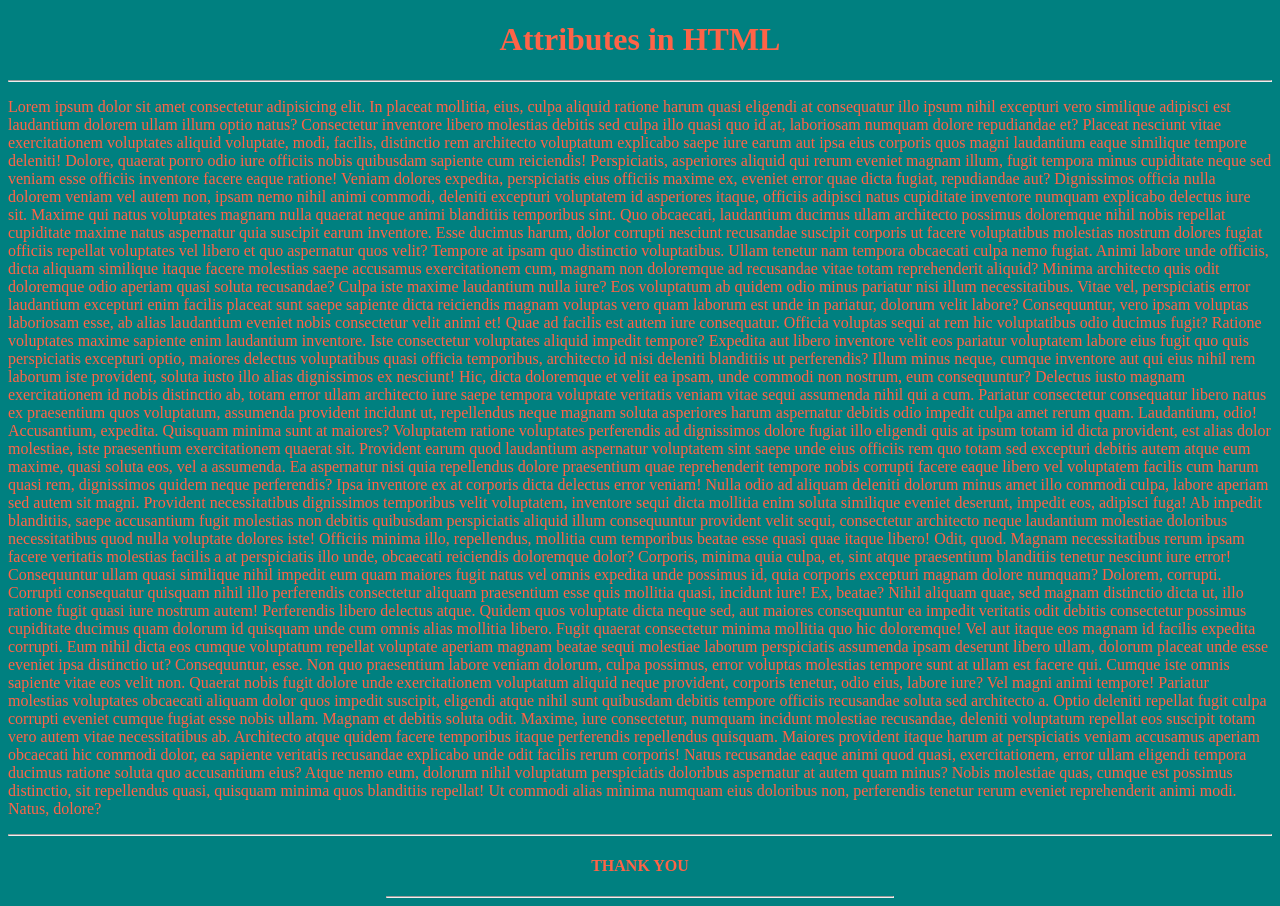
==== html/attributes.html @ 57ffcf21 "add attributes.html and remove index.html" ====
<!DOCTYPE html>
<html lang="en">
<head>
    <meta charset="UTF-8">
    <meta name="viewport" content="width=device-width, initial-scale=1.0">
    <title>Attributes in HTML</title>
</head>
<body style="background-color: teal;color: tomato;">
    <h1 contenteditable="true" style="text-align: center;">Attributes in HTML</h1>
    <hr>
    <p>Lorem ipsum dolor sit amet consectetur adipisicing elit. In placeat mollitia, eius, culpa aliquid ratione harum quasi eligendi at consequatur illo ipsum nihil excepturi vero similique adipisci est laudantium dolorem ullam illum optio natus? Consectetur inventore libero molestias debitis sed culpa illo quasi quo id at, laboriosam numquam dolore repudiandae et? Placeat nesciunt vitae exercitationem voluptates aliquid voluptate, modi, facilis, distinctio rem architecto voluptatum explicabo saepe iure earum aut ipsa eius corporis quos magni laudantium eaque similique tempore deleniti! Dolore, quaerat porro odio iure officiis nobis quibusdam sapiente cum reiciendis! Perspiciatis, asperiores aliquid qui rerum eveniet magnam illum, fugit tempora minus cupiditate neque sed veniam esse officiis inventore facere eaque ratione! Veniam dolores expedita, perspiciatis eius officiis maxime ex, eveniet error quae dicta fugiat, repudiandae aut? Dignissimos officia nulla dolorem veniam vel autem non, ipsam nemo nihil animi commodi, deleniti excepturi voluptatem id asperiores itaque, officiis adipisci natus cupiditate inventore numquam explicabo delectus iure sit. Maxime qui natus voluptates magnam nulla quaerat neque animi blanditiis temporibus sint. Quo obcaecati, laudantium ducimus ullam architecto possimus doloremque nihil nobis repellat cupiditate maxime natus aspernatur quia suscipit earum inventore. Esse ducimus harum, dolor corrupti nesciunt recusandae suscipit corporis ut facere voluptatibus molestias nostrum dolores fugiat officiis repellat voluptates vel libero et quo aspernatur quos velit? Tempore at ipsam quo distinctio voluptatibus. Ullam tenetur nam tempora obcaecati culpa nemo fugiat. Animi labore unde officiis, dicta aliquam similique itaque facere molestias saepe accusamus exercitationem cum, magnam non doloremque ad recusandae vitae totam reprehenderit aliquid? Minima architecto quis odit doloremque odio aperiam quasi soluta recusandae? Culpa iste maxime laudantium nulla iure? Eos voluptatum ab quidem odio minus pariatur nisi illum necessitatibus. Vitae vel, perspiciatis error laudantium excepturi enim facilis placeat sunt saepe sapiente dicta reiciendis magnam voluptas vero quam laborum est unde in pariatur, dolorum velit labore? Consequuntur, vero ipsam voluptas laboriosam esse, ab alias laudantium eveniet nobis consectetur velit animi et! Quae ad facilis est autem iure consequatur. Officia voluptas sequi at rem hic voluptatibus odio ducimus fugit? Ratione voluptates maxime sapiente enim laudantium inventore. Iste consectetur voluptates aliquid impedit tempore? Expedita aut libero inventore velit eos pariatur voluptatem labore eius fugit quo quis perspiciatis excepturi optio, maiores delectus voluptatibus quasi officia temporibus, architecto id nisi deleniti blanditiis ut perferendis? Illum minus neque, cumque inventore aut qui eius nihil rem laborum iste provident, soluta iusto illo alias dignissimos ex nesciunt! Hic, dicta doloremque et velit ea ipsam, unde commodi non nostrum, eum consequuntur? Delectus iusto magnam exercitationem id nobis distinctio ab, totam error ullam architecto iure saepe tempora voluptate veritatis veniam vitae sequi assumenda nihil qui a cum. Pariatur consectetur consequatur libero natus ex praesentium quos voluptatum, assumenda provident incidunt ut, repellendus neque magnam soluta asperiores harum aspernatur debitis odio impedit culpa amet rerum quam. Laudantium, odio! Accusantium, expedita. Quisquam minima sunt at maiores? Voluptatem ratione voluptates perferendis ad dignissimos dolore fugiat illo eligendi quis at ipsum totam id dicta provident, est alias dolor molestiae, iste praesentium exercitationem quaerat sit. Provident earum quod laudantium aspernatur voluptatem sint saepe unde eius officiis rem quo totam sed excepturi debitis autem atque eum maxime, quasi soluta eos, vel a assumenda. Ea aspernatur nisi quia repellendus dolore praesentium quae reprehenderit tempore nobis corrupti facere eaque libero vel voluptatem facilis cum harum quasi rem, dignissimos quidem neque perferendis? Ipsa inventore ex at corporis dicta delectus error veniam! Nulla odio ad aliquam deleniti dolorum minus amet illo commodi culpa, labore aperiam sed autem sit magni. Provident necessitatibus dignissimos temporibus velit voluptatem, inventore sequi dicta mollitia enim soluta similique eveniet deserunt, impedit eos, adipisci fuga! Ab impedit blanditiis, saepe accusantium fugit molestias non debitis quibusdam perspiciatis aliquid illum consequuntur provident velit sequi, consectetur architecto neque laudantium molestiae doloribus necessitatibus quod nulla voluptate dolores iste! Officiis minima illo, repellendus, mollitia cum temporibus beatae esse quasi quae itaque libero! Odit, quod. Magnam necessitatibus rerum ipsam facere veritatis molestias facilis a at perspiciatis illo unde, obcaecati reiciendis doloremque dolor? Corporis, minima quia culpa, et, sint atque praesentium blanditiis tenetur nesciunt iure error! Consequuntur ullam quasi similique nihil impedit eum quam maiores fugit natus vel omnis expedita unde possimus id, quia corporis excepturi magnam dolore numquam? Dolorem, corrupti. Corrupti consequatur quisquam nihil illo perferendis consectetur aliquam praesentium esse quis mollitia quasi, incidunt iure! Ex, beatae? Nihil aliquam quae, sed magnam distinctio dicta ut, illo ratione fugit quasi iure nostrum autem! Perferendis libero delectus atque. Quidem quos voluptate dicta neque sed, aut maiores consequuntur ea impedit veritatis odit debitis consectetur possimus cupiditate ducimus quam dolorum id quisquam unde cum omnis alias mollitia libero. Fugit quaerat consectetur minima mollitia quo hic doloremque! Vel aut itaque eos magnam id facilis expedita corrupti. Eum nihil dicta eos cumque voluptatum repellat voluptate aperiam magnam beatae sequi molestiae laborum perspiciatis assumenda ipsam deserunt libero ullam, dolorum placeat unde esse eveniet ipsa distinctio ut? Consequuntur, esse. Non quo praesentium labore veniam dolorum, culpa possimus, error voluptas molestias tempore sunt at ullam est facere qui. Cumque iste omnis sapiente vitae eos velit non. Quaerat nobis fugit dolore unde exercitationem voluptatum aliquid neque provident, corporis tenetur, odio eius, labore iure? Vel magni animi tempore! Pariatur molestias voluptates obcaecati aliquam dolor quos impedit suscipit, eligendi atque nihil sunt quibusdam debitis tempore officiis recusandae soluta sed architecto a. Optio deleniti repellat fugit culpa corrupti eveniet cumque fugiat esse nobis ullam. Magnam et debitis soluta odit. Maxime, iure consectetur, numquam incidunt molestiae recusandae, deleniti voluptatum repellat eos suscipit totam vero autem vitae necessitatibus ab. Architecto atque quidem facere temporibus itaque perferendis repellendus quisquam. Maiores provident itaque harum at perspiciatis veniam accusamus aperiam obcaecati hic commodi dolor, ea sapiente veritatis recusandae explicabo unde odit facilis rerum corporis! Natus recusandae eaque animi quod quasi, exercitationem, error ullam eligendi tempora ducimus ratione soluta quo accusantium eius? Atque nemo eum, dolorum nihil voluptatum perspiciatis doloribus aspernatur at autem quam minus? Nobis molestiae quas, cumque est possimus distinctio, sit repellendus quasi, quisquam minima quos blanditiis repellat! Ut commodi alias minima numquam eius doloribus non, perferendis tenetur rerum eveniet reprehenderit animi modi. Natus, dolore?</p>
    <hr>
    <h4 style="text-align: center;">THANK YOU</h4>
    <hr style="width: 40%;">
</body>
</html>
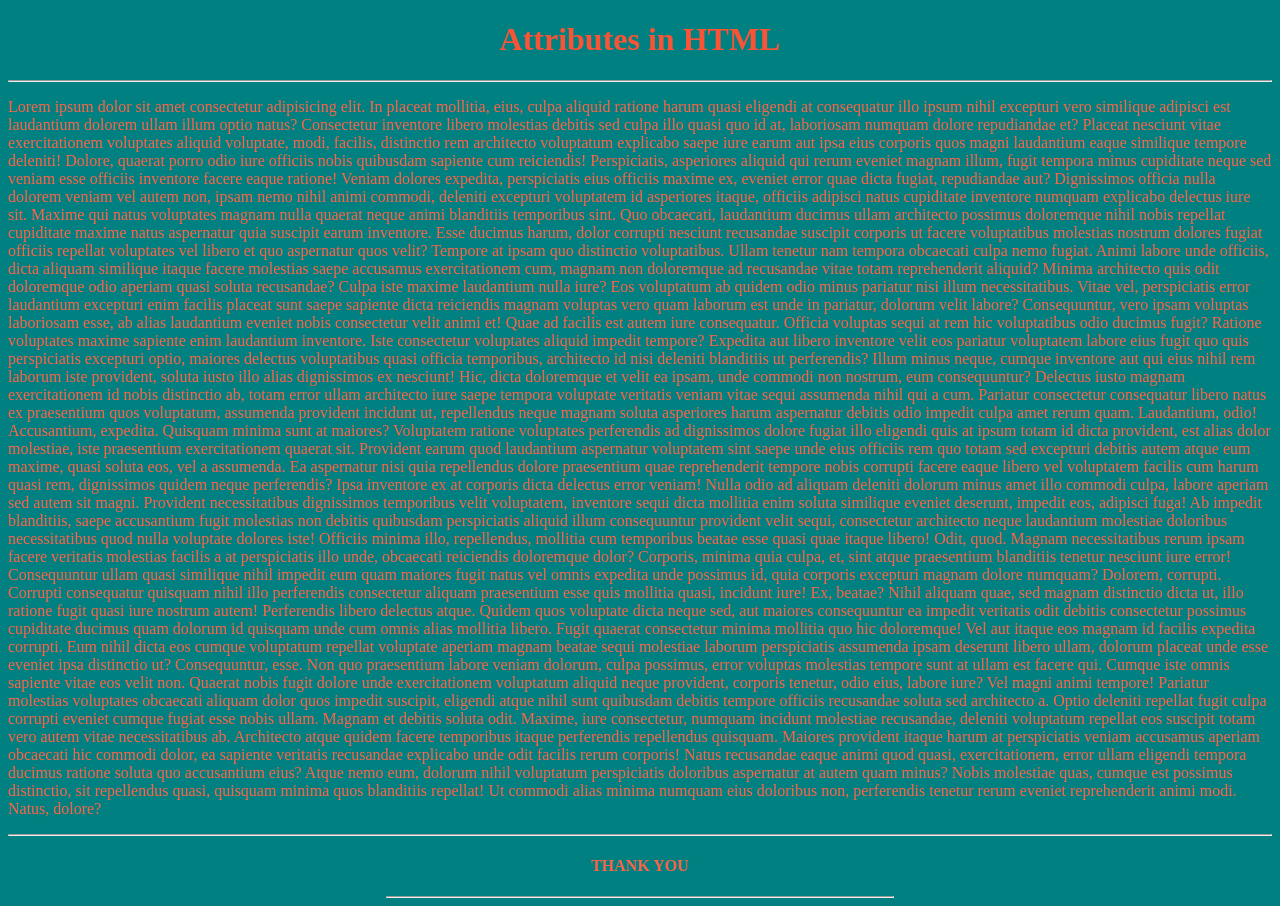
==== commit e6cae0b0: "commit changes" ====
--- a/html/attributes.html
+++ b/html/attributes.html
@@ -6,7 +6,7 @@
     <title>Attributes in HTML</title>
 </head>
 <body style="background-color: teal;color: tomato;">
-    <h1 contenteditable="true" style="text-align: center;">Attributes in HTML</h1>
+    <h1 contenteditable="true" style="text-align: center;color: rgb(250, 83, 54);">Attributes in HTML</h1>
     <hr>
     <p>Lorem ipsum dolor sit amet consectetur adipisicing elit. In placeat mollitia, eius, culpa aliquid ratione harum quasi eligendi at consequatur illo ipsum nihil excepturi vero similique adipisci est laudantium dolorem ullam illum optio natus? Consectetur inventore libero molestias debitis sed culpa illo quasi quo id at, laboriosam numquam dolore repudiandae et? Placeat nesciunt vitae exercitationem voluptates aliquid voluptate, modi, facilis, distinctio rem architecto voluptatum explicabo saepe iure earum aut ipsa eius corporis quos magni laudantium eaque similique tempore deleniti! Dolore, quaerat porro odio iure officiis nobis quibusdam sapiente cum reiciendis! Perspiciatis, asperiores aliquid qui rerum eveniet magnam illum, fugit tempora minus cupiditate neque sed veniam esse officiis inventore facere eaque ratione! Veniam dolores expedita, perspiciatis eius officiis maxime ex, eveniet error quae dicta fugiat, repudiandae aut? Dignissimos officia nulla dolorem veniam vel autem non, ipsam nemo nihil animi commodi, deleniti excepturi voluptatem id asperiores itaque, officiis adipisci natus cupiditate inventore numquam explicabo delectus iure sit. Maxime qui natus voluptates magnam nulla quaerat neque animi blanditiis temporibus sint. Quo obcaecati, laudantium ducimus ullam architecto possimus doloremque nihil nobis repellat cupiditate maxime natus aspernatur quia suscipit earum inventore. Esse ducimus harum, dolor corrupti nesciunt recusandae suscipit corporis ut facere voluptatibus molestias nostrum dolores fugiat officiis repellat voluptates vel libero et quo aspernatur quos velit? Tempore at ipsam quo distinctio voluptatibus. Ullam tenetur nam tempora obcaecati culpa nemo fugiat. Animi labore unde officiis, dicta aliquam similique itaque facere molestias saepe accusamus exercitationem cum, magnam non doloremque ad recusandae vitae totam reprehenderit aliquid? Minima architecto quis odit doloremque odio aperiam quasi soluta recusandae? Culpa iste maxime laudantium nulla iure? Eos voluptatum ab quidem odio minus pariatur nisi illum necessitatibus. Vitae vel, perspiciatis error laudantium excepturi enim facilis placeat sunt saepe sapiente dicta reiciendis magnam voluptas vero quam laborum est unde in pariatur, dolorum velit labore? Consequuntur, vero ipsam voluptas laboriosam esse, ab alias laudantium eveniet nobis consectetur velit animi et! Quae ad facilis est autem iure consequatur. Officia voluptas sequi at rem hic voluptatibus odio ducimus fugit? Ratione voluptates maxime sapiente enim laudantium inventore. Iste consectetur voluptates aliquid impedit tempore? Expedita aut libero inventore velit eos pariatur voluptatem labore eius fugit quo quis perspiciatis excepturi optio, maiores delectus voluptatibus quasi officia temporibus, architecto id nisi deleniti blanditiis ut perferendis? Illum minus neque, cumque inventore aut qui eius nihil rem laborum iste provident, soluta iusto illo alias dignissimos ex nesciunt! Hic, dicta doloremque et velit ea ipsam, unde commodi non nostrum, eum consequuntur? Delectus iusto magnam exercitationem id nobis distinctio ab, totam error ullam architecto iure saepe tempora voluptate veritatis veniam vitae sequi assumenda nihil qui a cum. Pariatur consectetur consequatur libero natus ex praesentium quos voluptatum, assumenda provident incidunt ut, repellendus neque magnam soluta asperiores harum aspernatur debitis odio impedit culpa amet rerum quam. Laudantium, odio! Accusantium, expedita. Quisquam minima sunt at maiores? Voluptatem ratione voluptates perferendis ad dignissimos dolore fugiat illo eligendi quis at ipsum totam id dicta provident, est alias dolor molestiae, iste praesentium exercitationem quaerat sit. Provident earum quod laudantium aspernatur voluptatem sint saepe unde eius officiis rem quo totam sed excepturi debitis autem atque eum maxime, quasi soluta eos, vel a assumenda. Ea aspernatur nisi quia repellendus dolore praesentium quae reprehenderit tempore nobis corrupti facere eaque libero vel voluptatem facilis cum harum quasi rem, dignissimos quidem neque perferendis? Ipsa inventore ex at corporis dicta delectus error veniam! Nulla odio ad aliquam deleniti dolorum minus amet illo commodi culpa, labore aperiam sed autem sit magni. Provident necessitatibus dignissimos temporibus velit voluptatem, inventore sequi dicta mollitia enim soluta similique eveniet deserunt, impedit eos, adipisci fuga! Ab impedit blanditiis, saepe accusantium fugit molestias non debitis quibusdam perspiciatis aliquid illum consequuntur provident velit sequi, consectetur architecto neque laudantium molestiae doloribus necessitatibus quod nulla voluptate dolores iste! Officiis minima illo, repellendus, mollitia cum temporibus beatae esse quasi quae itaque libero! Odit, quod. Magnam necessitatibus rerum ipsam facere veritatis molestias facilis a at perspiciatis illo unde, obcaecati reiciendis doloremque dolor? Corporis, minima quia culpa, et, sint atque praesentium blanditiis tenetur nesciunt iure error! Consequuntur ullam quasi similique nihil impedit eum quam maiores fugit natus vel omnis expedita unde possimus id, quia corporis excepturi magnam dolore numquam? Dolorem, corrupti. Corrupti consequatur quisquam nihil illo perferendis consectetur aliquam praesentium esse quis mollitia quasi, incidunt iure! Ex, beatae? Nihil aliquam quae, sed magnam distinctio dicta ut, illo ratione fugit quasi iure nostrum autem! Perferendis libero delectus atque. Quidem quos voluptate dicta neque sed, aut maiores consequuntur ea impedit veritatis odit debitis consectetur possimus cupiditate ducimus quam dolorum id quisquam unde cum omnis alias mollitia libero. Fugit quaerat consectetur minima mollitia quo hic doloremque! Vel aut itaque eos magnam id facilis expedita corrupti. Eum nihil dicta eos cumque voluptatum repellat voluptate aperiam magnam beatae sequi molestiae laborum perspiciatis assumenda ipsam deserunt libero ullam, dolorum placeat unde esse eveniet ipsa distinctio ut? Consequuntur, esse. Non quo praesentium labore veniam dolorum, culpa possimus, error voluptas molestias tempore sunt at ullam est facere qui. Cumque iste omnis sapiente vitae eos velit non. Quaerat nobis fugit dolore unde exercitationem voluptatum aliquid neque provident, corporis tenetur, odio eius, labore iure? Vel magni animi tempore! Pariatur molestias voluptates obcaecati aliquam dolor quos impedit suscipit, eligendi atque nihil sunt quibusdam debitis tempore officiis recusandae soluta sed architecto a. Optio deleniti repellat fugit culpa corrupti eveniet cumque fugiat esse nobis ullam. Magnam et debitis soluta odit. Maxime, iure consectetur, numquam incidunt molestiae recusandae, deleniti voluptatum repellat eos suscipit totam vero autem vitae necessitatibus ab. Architecto atque quidem facere temporibus itaque perferendis repellendus quisquam. Maiores provident itaque harum at perspiciatis veniam accusamus aperiam obcaecati hic commodi dolor, ea sapiente veritatis recusandae explicabo unde odit facilis rerum corporis! Natus recusandae eaque animi quod quasi, exercitationem, error ullam eligendi tempora ducimus ratione soluta quo accusantium eius? Atque nemo eum, dolorum nihil voluptatum perspiciatis doloribus aspernatur at autem quam minus? Nobis molestiae quas, cumque est possimus distinctio, sit repellendus quasi, quisquam minima quos blanditiis repellat! Ut commodi alias minima numquam eius doloribus non, perferendis tenetur rerum eveniet reprehenderit animi modi. Natus, dolore?</p>
     <hr>
